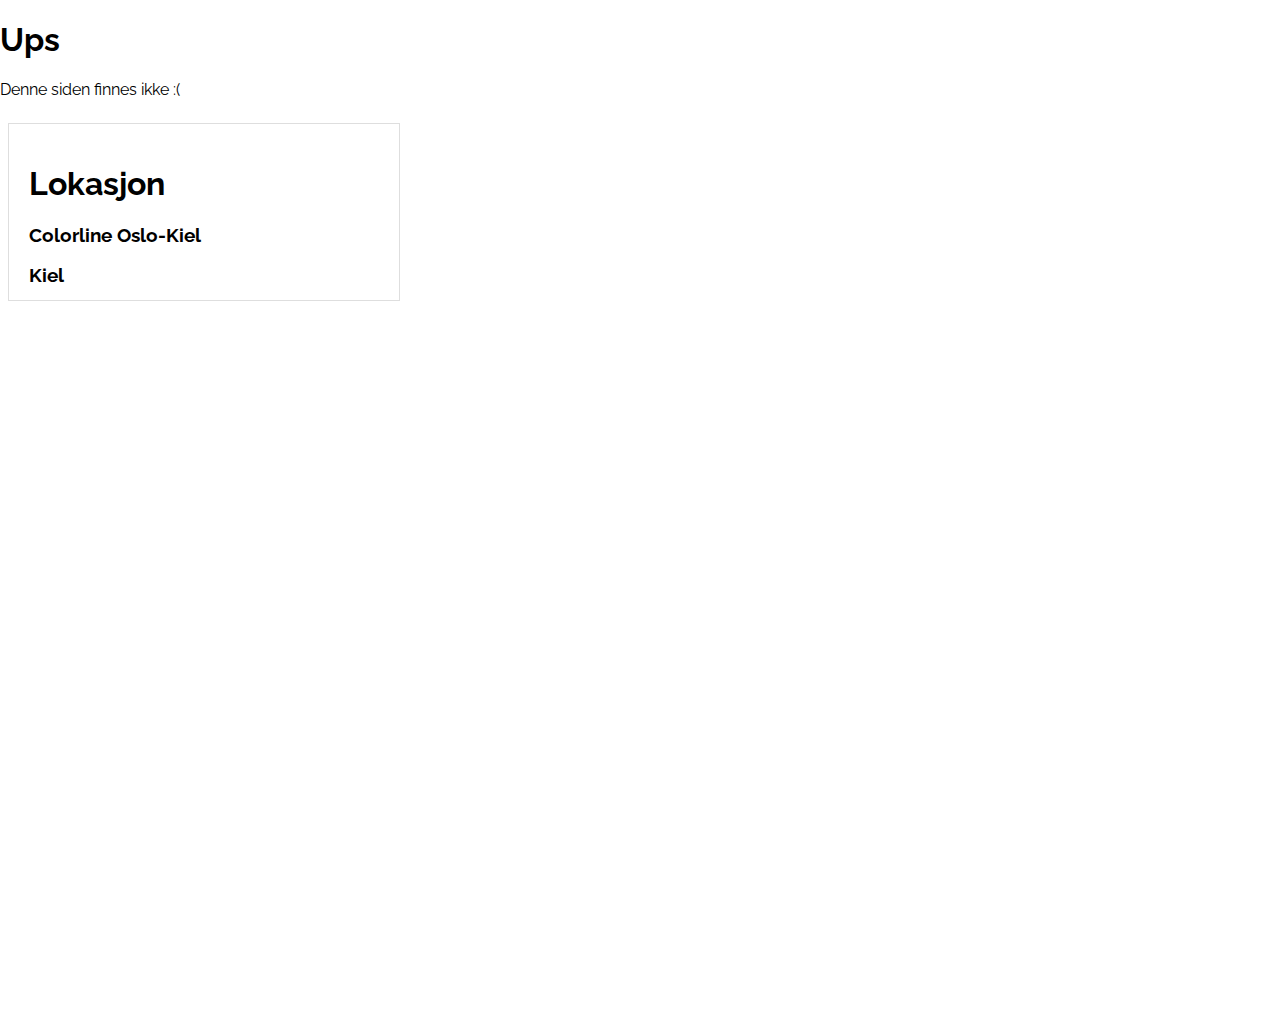
==== 404/index.html @ 6d080086 "Updates" ====
<!DOCTYPE html><html><head><meta charset="utf-8"/><meta http-equiv="x-ua-compatible" content="ie=edge"/><meta name="viewport" content="width=device-width, initial-scale=1, shrink-to-fit=no"/><link rel="preload" href="/new.kiel.knowit.no/component---src-layouts-index-js-746987accc3234ab0dd1.js" as="script"/><link rel="preload" href="/new.kiel.knowit.no/component---src-pages-404-js-e3aa14d06df2346e80e6.js" as="script"/><link rel="preload" href="/new.kiel.knowit.no/path---404-a0e39f21c11f6a62c5ab.js" as="script"/><link rel="preload" href="/new.kiel.knowit.no/app-d958b7dcf70173637224.js" as="script"/><link rel="preload" href="/new.kiel.knowit.no/commons-480ab81d4c9d9b68eedb.js" as="script"/><title data-react-helmet="true">Knowit Objectnet Fagseminar 2018</title><link data-react-helmet="true" href="https://fonts.googleapis.com/css?family=Raleway" rel="stylesheet"/><meta data-react-helmet="true" name="description" content="Knowit Objectnet arrangerer to fagseminarer årlig. Det er de ansatte selv som lager programmet. Våren 2018 vil den bli avholdt 27. april - 29. april 2018 i Kiel, Tyskland."/><meta data-react-helmet="true" name="keywords" content="Fagseminar, Kiel, Fag"/><style id="gatsby-inlined-css">.c-content{padding:2rem 0;min-height:100vh;width:100vw;display:-ms-flexbox;display:flex;-ms-flex-flow:column;flex-flow:column}.c-content>h1{margin:0 auto}.c-content>.c-button-group{margin:2rem auto}.c-content--info{min-height:50vh;text-align:center;background-color:#fff}.c-content--info>p{max-width:30%;margin:1rem auto}.c-content--intro{-ms-flex-pack:justify;justify-content:space-between;position:relative;background-color:#c1d1e0;z-index:33}.c-content--intro:first-child{padding-top:1rem}.c-content--intro img{width:200px;height:200px;margin:0 auto}.c-content--intro>a{margin:0 auto}.c-content--intro>a svg{height:48px;width:48px}.c-content--intro h1,.c-content--intro p{margin-top:1rem;text-align:center;font-weight:900}.c-content--intro .c-button{margin-top:2rem;display:inline-block;margin-right:1rem}.c-content--intro:after{content:" ";background:url(/new.kiel.knowit.no/static/colorline.406141f7.jpg) no-repeat;background-size:100vw 100vh;width:100vw;height:100vh;left:0;bottom:0;right:0;position:absolute;opacity:.1;z-index:-1}.c-content--schedule,.c-content--speakers{background-color:#f8f8f8}.c-content--schedule .c-content__container,.c-content--speakers .c-content__container{padding:0 20%}@media (max-width:800px){.c-content--info>p{max-width:80%}.c-content--schedule .c-content__container,.c-content--speakers .c-content__container{padding:0}}.c-button-group>.c-button{margin-right:.4rem}.c-button{padding:.8rem 3rem;text-decoration:none;color:#000;border-radius:4px;background-color:#fff;border:1px solid #fff;box-shadow:0 6px 6px -6px #000}.c-button--active,.c-button:focus,.c-button:hover{background-color:#b7b7dd;border:1px solid #b7b7dd;color:#fff}.un-button{transition:background-color none;padding:0;border-radius:0;font-size:1em;color:inherit;background-color:transparent;border:none;display:block}.un-button,.un-button:focus{outline:none}@media (max-width:800px){.c-button-group--schedule-days>.c-button{padding:1rem}.c-button-group>.c-button{margin:0 2px}}@media (max-width:600px){.c-button-group--schedule-days>.c-button{padding:1rem .3rem}}.c-slot,.c-slot__entries{margin-top:1rem;display:-ms-flexbox;display:flex;-ms-flex-flow:row;flex-flow:row}.c-slot__time{-ms-flex-item-align:center;-ms-grid-row-align:center;align-self:center;width:10%}.c-slot__title{padding:1rem 0;font-weight:700;width:90%}.c-slot--gray-background .c-slot__title{text-align:center;background-color:#dedede;color:#000}.c-slot--white-background .c-slot__title{border:1px solid #dedede;background-color:#fff;color:#000}.c-slot--white-background .c-slot__title>span{padding:2rem;display:inline-block}@media (max-width:800px){.c-slot,.c-slot__entries{-ms-flex-flow:column;flex-flow:column}.c-slot__time{-ms-flex-item-align:center;-ms-grid-row-align:center;align-self:center;width:100%;text-align:center;margin-bottom:1rem}.c-slot__title{padding:1rem 0;font-weight:700;width:100%}.c-slot--white-background .c-slot__title{border-left:none;border-right:none}}.c-talks{display:-ms-flexbox;display:flex;-ms-flex-flow:row;flex-flow:row;-ms-flex-wrap:wrap;flex-wrap:wrap;-ms-flex-pack:justify;justify-content:space-between;width:90%}.c-talks__type{color:#49b0a4;font-size:.9rem}.c-talks__room{font-size:1.2rem;float:right;color:#376fa3}.c-talks__talk{margin-top:3rem;display:-ms-flexbox;display:flex}.c-talks__talk-info{display:inline-block;margin-left:2rem}.c-talks__talk-description{margin-top:.2rem;display:inline-block}.c-talks__talk-description button{margin:1rem auto;color:#000}.c-talks__talk-description button:focus,.c-talks__talk-description button:hover{color:#49b0a4}.c-talks__talk-speakers{display:inline-block;text-align:center;width:15%}.c-talks__talk-speakers img{width:60px;height:60px;border-radius:50%}.c-talks__talk-speakers svg{width:60px;height:60px}.c-talks__speaker-image{display:inline-block}.c-talks__speaker-name{font-size:.8rem;display:block;font-weight:700}.c-talks__container{-ms-flex:1 30%;flex:1 30%;margin-top:.2rem;padding:1rem;background-color:#fff;border:1px solid #dedede}@media (max-width:800px){.c-talks{width:100%}.c-talks__container{-ms-flex:1 100%;flex:1 100%;padding-right:0;border-left:none;border-right:none}}.c-speakers__container{display:-ms-flexbox;display:flex;-ms-flex-flow:row;flex-flow:row;-ms-flex-wrap:wrap;flex-wrap:wrap;margin-top:2rem;text-align:center}.c-speakers__container img{border-radius:50%}.c-speakers__container img,.c-speakers__container svg{width:160px;height:160px}.c-speakers__speaker{text-align:center;-ms-flex:1 30%;flex:1 30%;margin:0 1rem}.c-speakers__talk-title{text-align:center}.c-speakers+.c-speakers{border-top:1px dotted #49b0a4}body{margin:0;font-family:Raleway,sans-serif}.c-paragraph{color:#000}.c-paragraph--white{color:#fff}svg{width:30px;height:30px}.google-maps-wrapper{height:100vh;width:100vw;position:relative}.google-maps-blocker{position:absolute;left:0;right:0;top:0;bottom:0}.google-maps-content{width:350px;height:136px;padding:20px;top:.5rem;left:.5rem;position:absolute;text-align:left;background:#fff;border:1px solid #dedede}.google-maps{height:100vh;width:100vw;border:none}@media (max-width:800px){.google-maps-content{width:60%}}</style></head><body><div id="___gatsby"><div data-reactroot="" data-reactid="1" data-react-checksum="-284234607"><!-- react-empty: 2 --><div data-reactid="3"><h1 data-reactid="4">Ups</h1><p data-reactid="5">Denne siden finnes ikke :(</p></div><div class="google-maps-wrapper" data-reactid="6"><div class="google-maps-blocker" data-reactid="7"></div><div class="google-maps-content" data-reactid="8"><h1 data-reactid="9">Lokasjon</h1><h3 data-reactid="10">Colorline Oslo-Kiel</h3><h3 data-reactid="11">Kiel</h3></div><iframe class="google-maps" src="https://www.google.com/maps/embed?pb=!1m18!1m12!1m3!1d2653949.1411731015!2d7.525055213717181!3d57.0627760374479!2m3!1f0!2f0!3f0!3m2!1i1024!2i768!4f13.1!3m3!1m2!1s0x47b2560d8fee97ad%3A0x4248963c6580320!2sKiel%2C+Tyskland!5e0!3m2!1sno!2sno!4v1519114376274" data-reactid="12"></iframe></div></div></div><script id="webpack-manifest">/*<![CDATA[*/window.webpackManifest={"231608221292675":"app-d958b7dcf70173637224.js","162898551421021":"component---src-pages-404-js-e3aa14d06df2346e80e6.js","35783957827783":"component---src-pages-index-js-946c25caa087ae698ce9.js","53569954864128":"component---src-pages-schedule-js-07b24ff290d66a63bba2.js","15943543102600":"component---src-pages-speakers-js-77756da2c7bf5420e6e2.js","60335399758886":"path----557518bd178906f8d58a.js","254022195166212":"path---404-a0e39f21c11f6a62c5ab.js","142629428675168":"path---index-a0e39f21c11f6a62c5ab.js","235319718215566":"path---schedule-a0e39f21c11f6a62c5ab.js","230604029608897":"path---speakers-a0e39f21c11f6a62c5ab.js","178698757827068":"path---404-html-a0e39f21c11f6a62c5ab.js","114276838955818":"component---src-layouts-index-js-746987accc3234ab0dd1.js"}/*]]>*/</script><script>/*<![CDATA[*/!function(e,t,r){function n(){for(;d[0]&&"loaded"==d[0][f];)c=d.shift(),c[o]=!i.parentNode.insertBefore(c,i)}for(var s,a,c,d=[],i=e.scripts[0],o="onreadystatechange",f="readyState";s=r.shift();)a=e.createElement(t),"async"in i?(a.async=!1,e.head.appendChild(a)):i[f]?(d.push(a),a[o]=n):e.write("<"+t+' src="'+s+'" defer></'+t+">"),a.src=s}(document,"script",["/new.kiel.knowit.no/commons-480ab81d4c9d9b68eedb.js","/new.kiel.knowit.no/app-d958b7dcf70173637224.js","/new.kiel.knowit.no/path---404-a0e39f21c11f6a62c5ab.js","/new.kiel.knowit.no/component---src-pages-404-js-e3aa14d06df2346e80e6.js","/new.kiel.knowit.no/component---src-layouts-index-js-746987accc3234ab0dd1.js"])/*]]>*/</script></body></html>
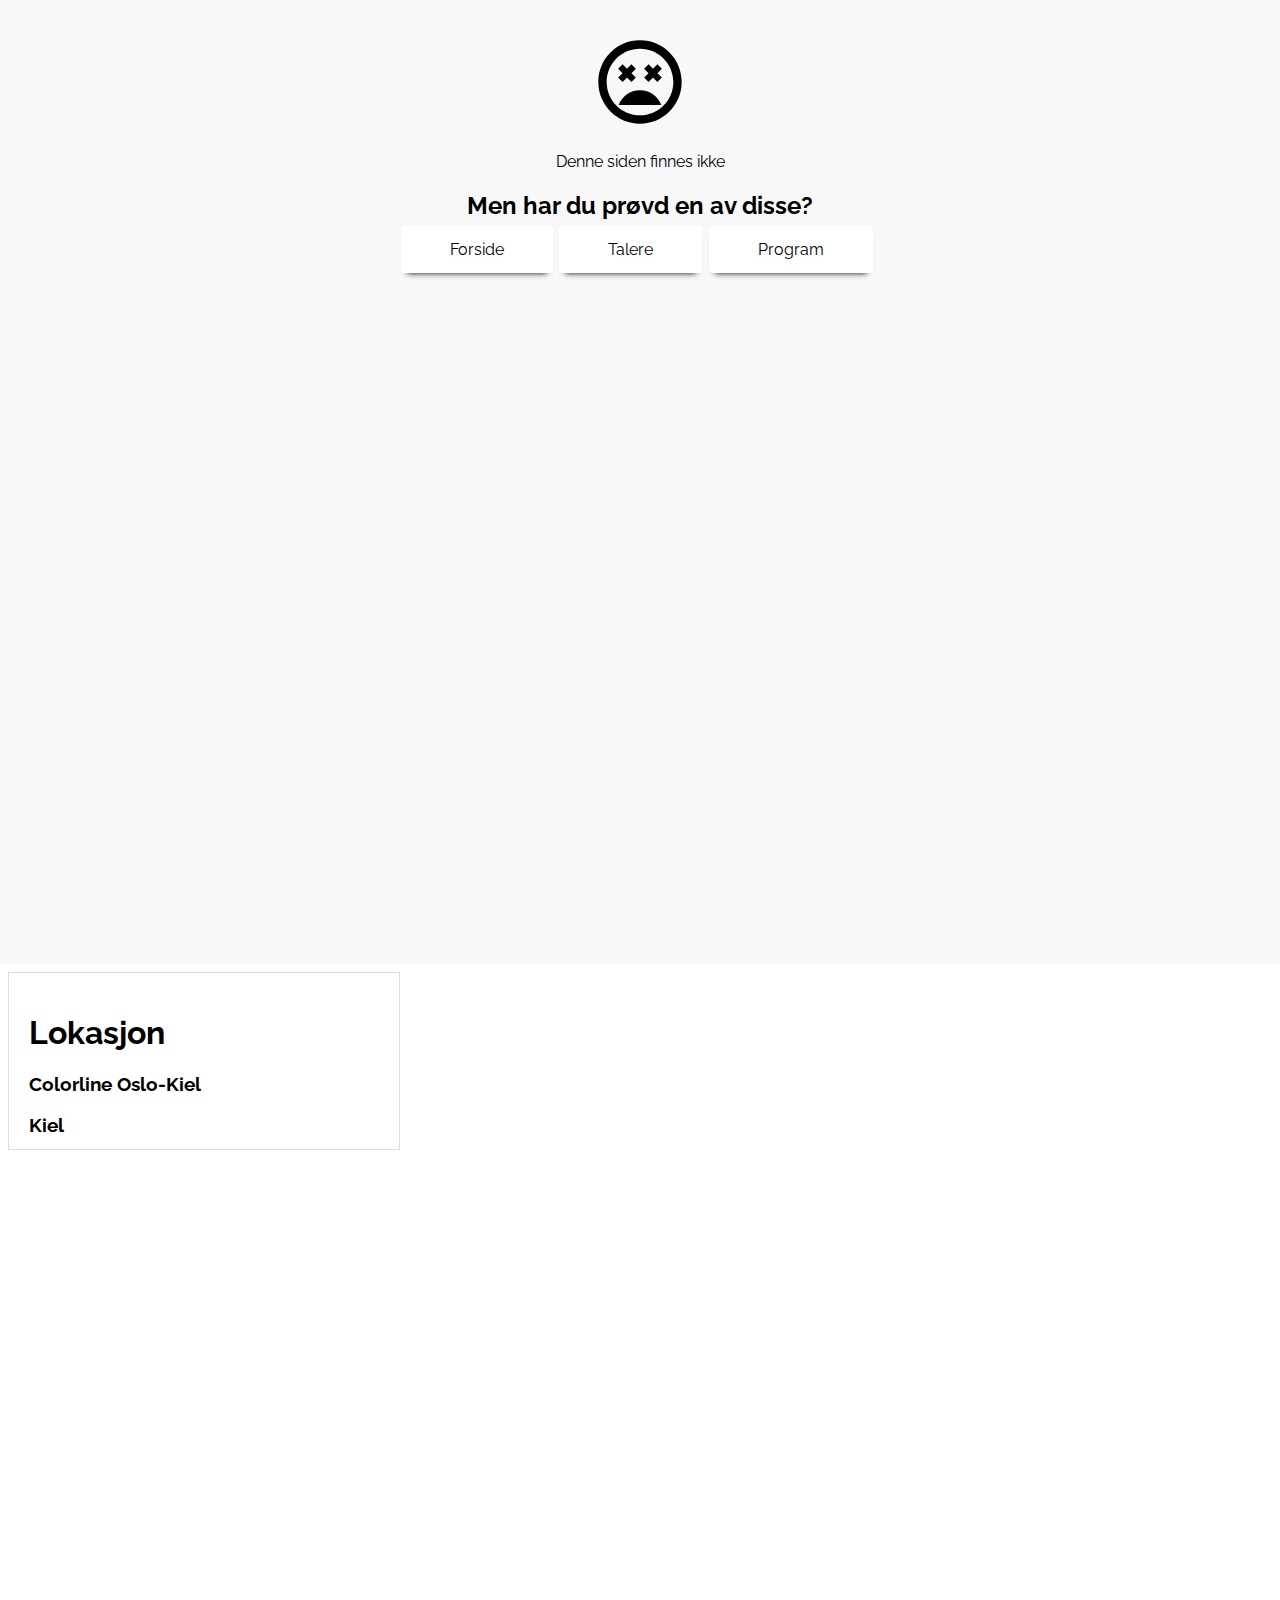
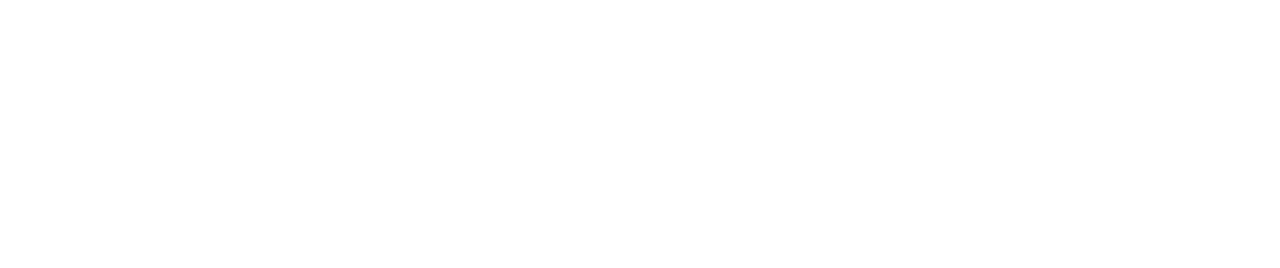
==== commit 20c8b11b: "Updates" ====
--- a/404/index.html
+++ b/404/index.html
@@ -1 +1 @@
-<!DOCTYPE html><html><head><meta charset="utf-8"/><meta http-equiv="x-ua-compatible" content="ie=edge"/><meta name="viewport" content="width=device-width, initial-scale=1, shrink-to-fit=no"/><link rel="preload" href="/new.kiel.knowit.no/component---src-layouts-index-js-746987accc3234ab0dd1.js" as="script"/><link rel="preload" href="/new.kiel.knowit.no/component---src-pages-404-js-e3aa14d06df2346e80e6.js" as="script"/><link rel="preload" href="/new.kiel.knowit.no/path---404-a0e39f21c11f6a62c5ab.js" as="script"/><link rel="preload" href="/new.kiel.knowit.no/app-d958b7dcf70173637224.js" as="script"/><link rel="preload" href="/new.kiel.knowit.no/commons-480ab81d4c9d9b68eedb.js" as="script"/><title data-react-helmet="true">Knowit Objectnet Fagseminar 2018</title><link data-react-helmet="true" href="https://fonts.googleapis.com/css?family=Raleway" rel="stylesheet"/><meta data-react-helmet="true" name="description" content="Knowit Objectnet arrangerer to fagseminarer årlig. Det er de ansatte selv som lager programmet. Våren 2018 vil den bli avholdt 27. april - 29. april 2018 i Kiel, Tyskland."/><meta data-react-helmet="true" name="keywords" content="Fagseminar, Kiel, Fag"/><style id="gatsby-inlined-css">.c-content{padding:2rem 0;min-height:100vh;width:100vw;display:-ms-flexbox;display:flex;-ms-flex-flow:column;flex-flow:column}.c-content>h1{margin:0 auto}.c-content>.c-button-group{margin:2rem auto}.c-content--info{min-height:50vh;text-align:center;background-color:#fff}.c-content--info>p{max-width:30%;margin:1rem auto}.c-content--intro{-ms-flex-pack:justify;justify-content:space-between;position:relative;background-color:#c1d1e0;z-index:33}.c-content--intro:first-child{padding-top:1rem}.c-content--intro img{width:200px;height:200px;margin:0 auto}.c-content--intro>a{margin:0 auto}.c-content--intro>a svg{height:48px;width:48px}.c-content--intro h1,.c-content--intro p{margin-top:1rem;text-align:center;font-weight:900}.c-content--intro .c-button{margin-top:2rem;display:inline-block;margin-right:1rem}.c-content--intro:after{content:" ";background:url(/new.kiel.knowit.no/static/colorline.406141f7.jpg) no-repeat;background-size:100vw 100vh;width:100vw;height:100vh;left:0;bottom:0;right:0;position:absolute;opacity:.1;z-index:-1}.c-content--schedule,.c-content--speakers{background-color:#f8f8f8}.c-content--schedule .c-content__container,.c-content--speakers .c-content__container{padding:0 20%}@media (max-width:800px){.c-content--info>p{max-width:80%}.c-content--schedule .c-content__container,.c-content--speakers .c-content__container{padding:0}}.c-button-group>.c-button{margin-right:.4rem}.c-button{padding:.8rem 3rem;text-decoration:none;color:#000;border-radius:4px;background-color:#fff;border:1px solid #fff;box-shadow:0 6px 6px -6px #000}.c-button--active,.c-button:focus,.c-button:hover{background-color:#b7b7dd;border:1px solid #b7b7dd;color:#fff}.un-button{transition:background-color none;padding:0;border-radius:0;font-size:1em;color:inherit;background-color:transparent;border:none;display:block}.un-button,.un-button:focus{outline:none}@media (max-width:800px){.c-button-group--schedule-days>.c-button{padding:1rem}.c-button-group>.c-button{margin:0 2px}}@media (max-width:600px){.c-button-group--schedule-days>.c-button{padding:1rem .3rem}}.c-slot,.c-slot__entries{margin-top:1rem;display:-ms-flexbox;display:flex;-ms-flex-flow:row;flex-flow:row}.c-slot__time{-ms-flex-item-align:center;-ms-grid-row-align:center;align-self:center;width:10%}.c-slot__title{padding:1rem 0;font-weight:700;width:90%}.c-slot--gray-background .c-slot__title{text-align:center;background-color:#dedede;color:#000}.c-slot--white-background .c-slot__title{border:1px solid #dedede;background-color:#fff;color:#000}.c-slot--white-background .c-slot__title>span{padding:2rem;display:inline-block}@media (max-width:800px){.c-slot,.c-slot__entries{-ms-flex-flow:column;flex-flow:column}.c-slot__time{-ms-flex-item-align:center;-ms-grid-row-align:center;align-self:center;width:100%;text-align:center;margin-bottom:1rem}.c-slot__title{padding:1rem 0;font-weight:700;width:100%}.c-slot--white-background .c-slot__title{border-left:none;border-right:none}}.c-talks{display:-ms-flexbox;display:flex;-ms-flex-flow:row;flex-flow:row;-ms-flex-wrap:wrap;flex-wrap:wrap;-ms-flex-pack:justify;justify-content:space-between;width:90%}.c-talks__type{color:#49b0a4;font-size:.9rem}.c-talks__room{font-size:1.2rem;float:right;color:#376fa3}.c-talks__talk{margin-top:3rem;display:-ms-flexbox;display:flex}.c-talks__talk-info{display:inline-block;margin-left:2rem}.c-talks__talk-description{margin-top:.2rem;display:inline-block}.c-talks__talk-description button{margin:1rem auto;color:#000}.c-talks__talk-description button:focus,.c-talks__talk-description button:hover{color:#49b0a4}.c-talks__talk-speakers{display:inline-block;text-align:center;width:15%}.c-talks__talk-speakers img{width:60px;height:60px;border-radius:50%}.c-talks__talk-speakers svg{width:60px;height:60px}.c-talks__speaker-image{display:inline-block}.c-talks__speaker-name{font-size:.8rem;display:block;font-weight:700}.c-talks__container{-ms-flex:1 30%;flex:1 30%;margin-top:.2rem;padding:1rem;background-color:#fff;border:1px solid #dedede}@media (max-width:800px){.c-talks{width:100%}.c-talks__container{-ms-flex:1 100%;flex:1 100%;padding-right:0;border-left:none;border-right:none}}.c-speakers__container{display:-ms-flexbox;display:flex;-ms-flex-flow:row;flex-flow:row;-ms-flex-wrap:wrap;flex-wrap:wrap;margin-top:2rem;text-align:center}.c-speakers__container img{border-radius:50%}.c-speakers__container img,.c-speakers__container svg{width:160px;height:160px}.c-speakers__speaker{text-align:center;-ms-flex:1 30%;flex:1 30%;margin:0 1rem}.c-speakers__talk-title{text-align:center}.c-speakers+.c-speakers{border-top:1px dotted #49b0a4}body{margin:0;font-family:Raleway,sans-serif}.c-paragraph{color:#000}.c-paragraph--white{color:#fff}svg{width:30px;height:30px}.google-maps-wrapper{height:100vh;width:100vw;position:relative}.google-maps-blocker{position:absolute;left:0;right:0;top:0;bottom:0}.google-maps-content{width:350px;height:136px;padding:20px;top:.5rem;left:.5rem;position:absolute;text-align:left;background:#fff;border:1px solid #dedede}.google-maps{height:100vh;width:100vw;border:none}@media (max-width:800px){.google-maps-content{width:60%}}</style></head><body><div id="___gatsby"><div data-reactroot="" data-reactid="1" data-react-checksum="-284234607"><!-- react-empty: 2 --><div data-reactid="3"><h1 data-reactid="4">Ups</h1><p data-reactid="5">Denne siden finnes ikke :(</p></div><div class="google-maps-wrapper" data-reactid="6"><div class="google-maps-blocker" data-reactid="7"></div><div class="google-maps-content" data-reactid="8"><h1 data-reactid="9">Lokasjon</h1><h3 data-reactid="10">Colorline Oslo-Kiel</h3><h3 data-reactid="11">Kiel</h3></div><iframe class="google-maps" src="https://www.google.com/maps/embed?pb=!1m18!1m12!1m3!1d2653949.1411731015!2d7.525055213717181!3d57.0627760374479!2m3!1f0!2f0!3f0!3m2!1i1024!2i768!4f13.1!3m3!1m2!1s0x47b2560d8fee97ad%3A0x4248963c6580320!2sKiel%2C+Tyskland!5e0!3m2!1sno!2sno!4v1519114376274" data-reactid="12"></iframe></div></div></div><script id="webpack-manifest">/*<![CDATA[*/window.webpackManifest={"231608221292675":"app-d958b7dcf70173637224.js","162898551421021":"component---src-pages-404-js-e3aa14d06df2346e80e6.js","35783957827783":"component---src-pages-index-js-946c25caa087ae698ce9.js","53569954864128":"component---src-pages-schedule-js-07b24ff290d66a63bba2.js","15943543102600":"component---src-pages-speakers-js-77756da2c7bf5420e6e2.js","60335399758886":"path----557518bd178906f8d58a.js","254022195166212":"path---404-a0e39f21c11f6a62c5ab.js","142629428675168":"path---index-a0e39f21c11f6a62c5ab.js","235319718215566":"path---schedule-a0e39f21c11f6a62c5ab.js","230604029608897":"path---speakers-a0e39f21c11f6a62c5ab.js","178698757827068":"path---404-html-a0e39f21c11f6a62c5ab.js","114276838955818":"component---src-layouts-index-js-746987accc3234ab0dd1.js"}/*]]>*/</script><script>/*<![CDATA[*/!function(e,t,r){function n(){for(;d[0]&&"loaded"==d[0][f];)c=d.shift(),c[o]=!i.parentNode.insertBefore(c,i)}for(var s,a,c,d=[],i=e.scripts[0],o="onreadystatechange",f="readyState";s=r.shift();)a=e.createElement(t),"async"in i?(a.async=!1,e.head.appendChild(a)):i[f]?(d.push(a),a[o]=n):e.write("<"+t+' src="'+s+'" defer></'+t+">"),a.src=s}(document,"script",["/new.kiel.knowit.no/commons-480ab81d4c9d9b68eedb.js","/new.kiel.knowit.no/app-d958b7dcf70173637224.js","/new.kiel.knowit.no/path---404-a0e39f21c11f6a62c5ab.js","/new.kiel.knowit.no/component---src-pages-404-js-e3aa14d06df2346e80e6.js","/new.kiel.knowit.no/component---src-layouts-index-js-746987accc3234ab0dd1.js"])/*]]>*/</script></body></html>+<!DOCTYPE html><html><head><meta charset="utf-8"/><meta http-equiv="x-ua-compatible" content="ie=edge"/><meta name="viewport" content="width=device-width, initial-scale=1, shrink-to-fit=no"/><link rel="preload" href="/component---src-layouts-index-js-419dc2bdc48b9dfdff42.js" as="script"/><link rel="preload" href="/component---src-pages-404-js-ebb27d8212561ebb92e8.js" as="script"/><link rel="preload" href="/path---404-a0e39f21c11f6a62c5ab.js" as="script"/><link rel="preload" href="/app-33e51007073fca825bd1.js" as="script"/><link rel="preload" href="/commons-9b34c07374b4a0f9eee8.js" as="script"/><link rel="manifest" href="static/manifest.json"/><meta name="theme-color" content="#a2466c"/><title data-react-helmet="true">Knowit Objectnet Fagseminar 2018</title><link data-react-helmet="true" href="https://fonts.googleapis.com/css?family=Raleway" rel="stylesheet"/><link data-react-helmet="true" rel="shortcut icon" type="image/png" href="./static/logo_kielferga_dark.png"/><meta data-react-helmet="true" name="description" content="Knowit Objectnet arrangerer to fagseminarer årlig. Det er de ansatte selv som lager programmet. Våren 2018 vil den bli avholdt 27. april - 29. april 2018 i Kiel, Tyskland."/><meta data-react-helmet="true" name="keywords" content="Fagseminar, Kiel, Fag"/><style id="gatsby-inlined-css">.c-content{padding:2rem 0;min-height:100vh;width:100vw;display:-ms-flexbox;display:flex;-ms-flex-flow:column;flex-flow:column}.c-content>h1{margin:0 auto}.c-content>.c-button-group{margin:2rem auto}.c-content--info{min-height:50vh;text-align:center;background-color:#fff}.c-content--info>p{max-width:30%;margin:1rem auto}.c-content--intro{min-height:50vh;-ms-flex-pack:justify;justify-content:space-between;position:relative;background-color:#c1d1e0;z-index:33}.c-content--intro:first-child{padding-top:1rem}.c-content--intro img{width:200px;height:200px;margin:0 auto}.c-content--intro>a{margin:0 auto}.c-content--intro>a svg{height:48px;width:48px}.c-content--intro h1,.c-content--intro p{margin-top:1rem;text-align:center;font-weight:900}.c-content--intro .c-button{margin-top:2rem;display:inline-block;margin-right:1rem}.c-content--not-found{text-align:center}.c-content--not-found svg{width:100px;height:100px}.c-content--not-found,.c-content--schedule,.c-content--speakers{background-color:#f8f8f8}.c-content--not-found .c-content__container,.c-content--schedule .c-content__container,.c-content--speakers .c-content__container{padding:0 5%}@media(min-width:1800px){.c-content--not-found,.c-content--schedule,.c-content--speakers{background-color:#f8f8f8}.c-content--not-found .c-content__container,.c-content--schedule .c-content__container,.c-content--speakers .c-content__container{padding:0 20%}}@media (max-width:800px){.c-content--intro{min-height:80vh}.c-content--info>p{max-width:80%}.c-content--not-found .c-content__container,.c-content--schedule .c-content__container,.c-content--speakers .c-content__container{padding:0}}.c-button-group>.c-button{margin-right:.4rem}.c-button-group--schedule-days>.c-button{font-size:1.2rem}.c-button{padding:.8rem 3rem;text-decoration:none;color:#000;border-radius:4px;background-color:#fff;border:1px solid #fff;box-shadow:0 6px 6px -6px #000}.c-button--active,.c-button:focus,.c-button:hover{background-color:#b7b7dd;border:1px solid #b7b7dd;color:#fff}.un-button{transition:background-color none;padding:0;border-radius:0;font-size:1em;color:inherit;background-color:transparent;border:none;display:block}.un-button,.un-button:focus{outline:none}@media (max-width:800px){.c-button-group--schedule-days>.c-button{padding:1rem;font-size:.8rem}.c-button-group>.c-button{margin:0 2px}}@media (max-width:600px){.c-button-group--schedule-days>.c-button{padding:1rem .3rem;font-size:.8rem;margin:0}}.c-slot,.c-slot__entries{margin-top:1rem;display:-ms-flexbox;display:flex;-ms-flex-flow:row;flex-flow:row}.c-slot__time{-ms-flex-item-align:center;-ms-grid-row-align:center;align-self:center;width:10%}.c-slot__title{padding:1rem 0;font-weight:700;width:90%}.c-slot--gray-background .c-slot__title{text-align:center;background-color:#dedede;color:#000}.c-slot--white-background .c-slot__title{border:1px solid #dedede;background-color:#fff;color:#000}.c-slot--white-background .c-slot__title>span{padding:2rem;display:inline-block}@media (max-width:800px){.c-slot,.c-slot__entries{-ms-flex-flow:column;flex-flow:column}.c-slot__time{-ms-flex-item-align:center;-ms-grid-row-align:center;align-self:center;width:100%;text-align:center;margin-bottom:1rem}.c-slot__title{padding:1rem 0;font-weight:700;width:100%}.c-slot--white-background .c-slot__title{border-left:none;border-right:none}}.c-talks{display:-ms-flexbox;display:flex;-ms-flex-flow:row;flex-flow:row;-ms-flex-wrap:wrap;flex-wrap:wrap;-ms-flex-pack:justify;justify-content:space-between;width:90%}.c-talks__type{color:#49b0a4;font-size:.9rem}.c-talks__room{font-size:1.2rem;float:right;color:#376fa3}.c-talks__talk{margin-top:3rem;display:-ms-flexbox;display:flex}.c-talks__talk-info{display:inline-block;margin-left:2rem;width:85%}.c-talks__talk-description{margin-top:.2rem;display:block}.c-talks__talk-description button{margin:1rem auto;color:#000}.c-talks__talk-description button:focus,.c-talks__talk-description button:hover{color:#49b0a4}.c-talks__talk-speakers{display:inline-block;text-align:center;width:15%}.c-talks__talk-speakers img{width:60px;height:60px;border-radius:50%}.c-talks__talk-speakers svg{width:60px;height:60px}.c-talks__speaker-image{display:inline-block}.c-talks__speaker-name{font-size:.8rem;display:block;font-weight:700;color:#000}.c-talks__speaker-name:focus,.c-talks__speaker-name:hover{color:#000}.c-talks__container{-ms-flex:1 28%;flex:1 28%;margin-top:.2rem;margin-left:.2rem;padding:1rem;background-color:#fff;border:1px solid #dedede}@media (max-width:800px){.c-talks{width:100%}.c-talks__container{-ms-flex:1 100%;flex:1 100%;border-left:none;border-right:none}}.c-speakers__container{display:-ms-flexbox;display:flex;-ms-flex-flow:row;flex-flow:row;-ms-flex-wrap:wrap;flex-wrap:wrap;margin-top:2rem;text-align:center}.c-speakers__container img{border-radius:50%}.c-speakers__container img,.c-speakers__container svg{width:160px;height:160px}.c-speakers__speaker{text-align:center;-ms-flex:1 30%;flex:1 30%;margin:0 1rem}.c-speakers__talk-title{text-align:center}.c-speakers+.c-speakers{border-top:1px dotted #49b0a4}body{margin:0;font-family:Raleway,sans-serif}.c-paragraph{color:#000}.c-paragraph--white{color:#fff}svg{width:30px;height:30px}.google-maps-wrapper{height:100vh;width:100vw;position:relative}.google-maps-blocker{position:absolute;left:0;right:0;top:0;bottom:0}.google-maps-content{width:350px;height:136px;padding:20px;top:.5rem;left:.5rem;position:absolute;text-align:left;background:#fff;border:1px solid #dedede}.google-maps{height:100vh;width:100vw;border:none}.c-schedule-transition-enter{opacity:.01}.c-schedule-transition-enter.c-schedule-transition-enter-active{opacity:1;transition:opacity .5s ease-in}.c-schedule-transition-leave{opacity:1}.c-schedule-transition-leave.c-schedule-transition-leave-active{opacity:.01;transition:opacity .3s ease-in}@media (max-width:800px){.google-maps-content{width:60%}}</style></head><body><div id="___gatsby"><div data-reactroot="" data-reactid="1" data-react-checksum="129109433"><!-- react-empty: 2 --><div class="c-content c-content--not-found" data-reactid="3"><div class="c-content__container" data-reactid="4"><svg height="48" viewBox="0 0 24 24" width="48" xmlns="http://www.w3.org/2000/svg" data-reactid="5"><path d="M11.99 2C6.47 2 2 6.47 2 12s4.47 10 9.99 10S22 17.53 22 12 17.52 2 11.99 2zM12 20c-4.42 0-8-3.58-8-8s3.58-8 8-8 8 3.58 8 8-3.58 8-8 8zm4.18-12.24l-1.06 1.06-1.06-1.06L13 8.82l1.06 1.06L13 10.94 14.06 12l1.06-1.06L16.18 12l1.06-1.06-1.06-1.06 1.06-1.06zM7.82 12l1.06-1.06L9.94 12 11 10.94 9.94 9.88 11 8.82 9.94 7.76 8.88 8.82 7.82 7.76 6.76 8.82l1.06 1.06-1.06 1.06zM12 14c-2.33 0-4.31 1.46-5.11 3.5h10.22c-.8-2.04-2.78-3.5-5.11-3.5z" data-reactid="6"></path><path d="M0 0h24v24H0z" fill="none" data-reactid="7"></path></svg><p data-reactid="8">Denne siden finnes ikke</p><h2 data-reactid="9">Men har du prøvd en av disse?</h2><div class="c-button-group" data-reactid="10"><a class="c-button c-button--white" href="/" data-reactid="11">Forside</a><a class="c-button c-button--white" href="/speakers/" data-reactid="12">Talere</a><a class="c-button c-button--white" href="/schedule/" data-reactid="13">Program</a></div></div></div><div class="google-maps-wrapper" data-reactid="14"><div class="google-maps-blocker" data-reactid="15"></div><div class="google-maps-content" data-reactid="16"><h1 data-reactid="17">Lokasjon</h1><h3 data-reactid="18">Colorline Oslo-Kiel</h3><h3 data-reactid="19">Kiel</h3></div><iframe class="google-maps" src="https://www.google.com/maps/embed?pb=!1m18!1m12!1m3!1d2653949.1411731015!2d7.525055213717181!3d57.0627760374479!2m3!1f0!2f0!3f0!3m2!1i1024!2i768!4f13.1!3m3!1m2!1s0x47b2560d8fee97ad%3A0x4248963c6580320!2sKiel%2C+Tyskland!5e0!3m2!1sno!2sno!4v1519114376274" data-reactid="20"></iframe></div></div></div><script id="webpack-manifest">/*<![CDATA[*/window.webpackManifest={"231608221292675":"app-33e51007073fca825bd1.js","99219681209289":"component---node-modules-gatsby-plugin-offline-app-shell-js-5c4c5a0f7af9dc69d6d7.js","162898551421021":"component---src-pages-404-js-ebb27d8212561ebb92e8.js","35783957827783":"component---src-pages-index-js-82407758f6c9f48137c4.js","53569954864128":"component---src-pages-schedule-js-5160e1fdea24fb64055c.js","15943543102600":"component---src-pages-speakers-js-1f8a6ce0c8ace5811354.js","60335399758886":"path----557518bd178906f8d58a.js","210333531512890":"path---offline-plugin-app-shell-fallback-a0e39f21c11f6a62c5ab.js","254022195166212":"path---404-a0e39f21c11f6a62c5ab.js","142629428675168":"path---index-a0e39f21c11f6a62c5ab.js","235319718215566":"path---schedule-a0e39f21c11f6a62c5ab.js","230604029608897":"path---speakers-a0e39f21c11f6a62c5ab.js","178698757827068":"path---404-html-a0e39f21c11f6a62c5ab.js","114276838955818":"component---src-layouts-index-js-419dc2bdc48b9dfdff42.js"}/*]]>*/</script><script>/*<![CDATA[*/!function(e,t,r){function n(){for(;d[0]&&"loaded"==d[0][f];)c=d.shift(),c[o]=!i.parentNode.insertBefore(c,i)}for(var s,a,c,d=[],i=e.scripts[0],o="onreadystatechange",f="readyState";s=r.shift();)a=e.createElement(t),"async"in i?(a.async=!1,e.head.appendChild(a)):i[f]?(d.push(a),a[o]=n):e.write("<"+t+' src="'+s+'" defer></'+t+">"),a.src=s}(document,"script",["/commons-9b34c07374b4a0f9eee8.js","/app-33e51007073fca825bd1.js","/path---404-a0e39f21c11f6a62c5ab.js","/component---src-pages-404-js-ebb27d8212561ebb92e8.js","/component---src-layouts-index-js-419dc2bdc48b9dfdff42.js"])/*]]>*/</script></body></html>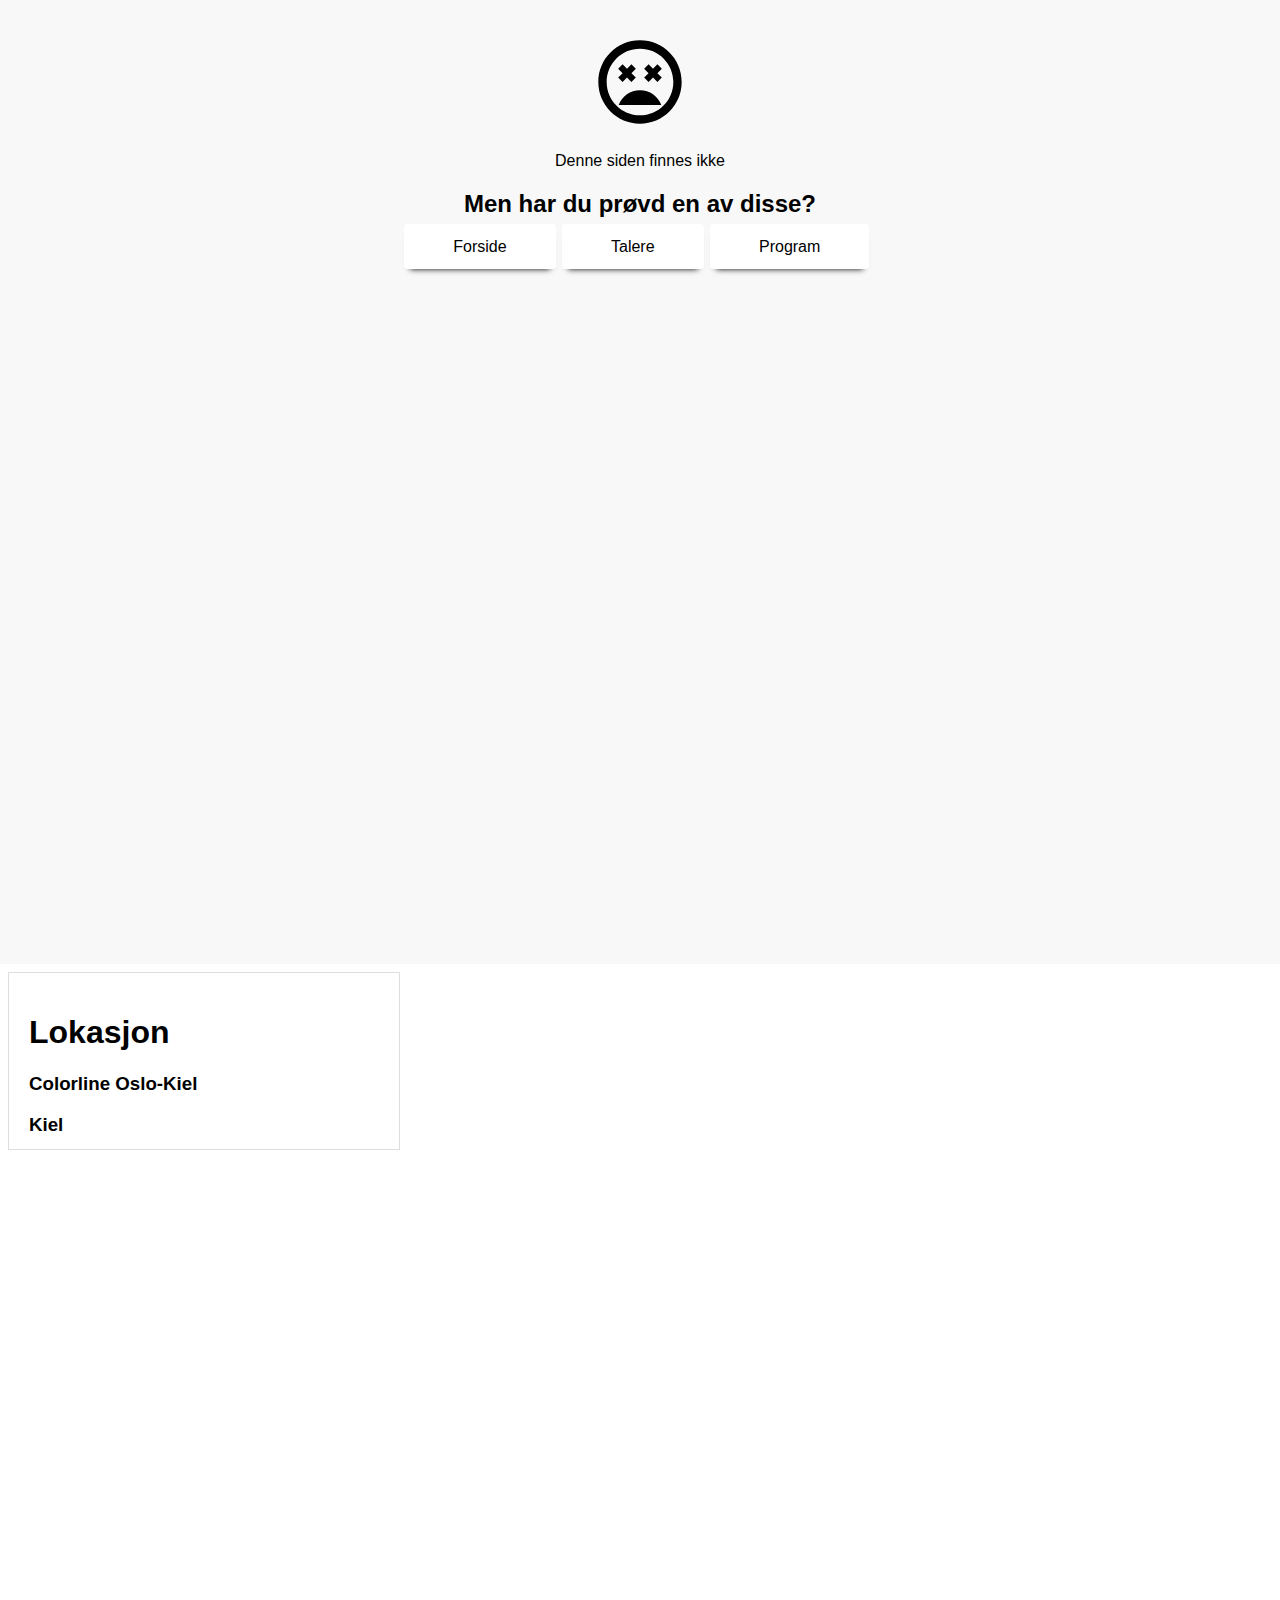
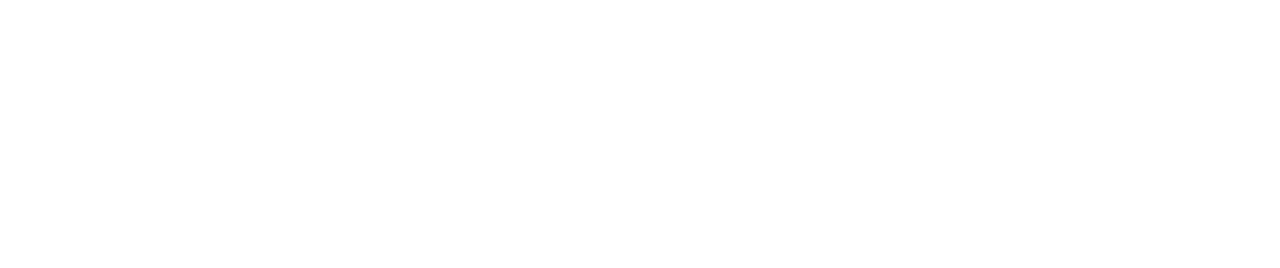
==== commit 396fc57c: "Updates" ====
--- a/404/index.html
+++ b/404/index.html
@@ -1 +1 @@
-<!DOCTYPE html><html><head><meta charset="utf-8"/><meta http-equiv="x-ua-compatible" content="ie=edge"/><meta name="viewport" content="width=device-width, initial-scale=1, shrink-to-fit=no"/><link rel="preload" href="/component---src-layouts-index-js-419dc2bdc48b9dfdff42.js" as="script"/><link rel="preload" href="/component---src-pages-404-js-ebb27d8212561ebb92e8.js" as="script"/><link rel="preload" href="/path---404-a0e39f21c11f6a62c5ab.js" as="script"/><link rel="preload" href="/app-33e51007073fca825bd1.js" as="script"/><link rel="preload" href="/commons-9b34c07374b4a0f9eee8.js" as="script"/><link rel="manifest" href="static/manifest.json"/><meta name="theme-color" content="#a2466c"/><title data-react-helmet="true">Knowit Objectnet Fagseminar 2018</title><link data-react-helmet="true" href="https://fonts.googleapis.com/css?family=Raleway" rel="stylesheet"/><link data-react-helmet="true" rel="shortcut icon" type="image/png" href="./static/logo_kielferga_dark.png"/><meta data-react-helmet="true" name="description" content="Knowit Objectnet arrangerer to fagseminarer årlig. Det er de ansatte selv som lager programmet. Våren 2018 vil den bli avholdt 27. april - 29. april 2018 i Kiel, Tyskland."/><meta data-react-helmet="true" name="keywords" content="Fagseminar, Kiel, Fag"/><style id="gatsby-inlined-css">.c-content{padding:2rem 0;min-height:100vh;width:100vw;display:-ms-flexbox;display:flex;-ms-flex-flow:column;flex-flow:column}.c-content>h1{margin:0 auto}.c-content>.c-button-group{margin:2rem auto}.c-content--info{min-height:50vh;text-align:center;background-color:#fff}.c-content--info>p{max-width:30%;margin:1rem auto}.c-content--intro{min-height:50vh;-ms-flex-pack:justify;justify-content:space-between;position:relative;background-color:#c1d1e0;z-index:33}.c-content--intro:first-child{padding-top:1rem}.c-content--intro img{width:200px;height:200px;margin:0 auto}.c-content--intro>a{margin:0 auto}.c-content--intro>a svg{height:48px;width:48px}.c-content--intro h1,.c-content--intro p{margin-top:1rem;text-align:center;font-weight:900}.c-content--intro .c-button{margin-top:2rem;display:inline-block;margin-right:1rem}.c-content--not-found{text-align:center}.c-content--not-found svg{width:100px;height:100px}.c-content--not-found,.c-content--schedule,.c-content--speakers{background-color:#f8f8f8}.c-content--not-found .c-content__container,.c-content--schedule .c-content__container,.c-content--speakers .c-content__container{padding:0 5%}@media(min-width:1800px){.c-content--not-found,.c-content--schedule,.c-content--speakers{background-color:#f8f8f8}.c-content--not-found .c-content__container,.c-content--schedule .c-content__container,.c-content--speakers .c-content__container{padding:0 20%}}@media (max-width:800px){.c-content--intro{min-height:80vh}.c-content--info>p{max-width:80%}.c-content--not-found .c-content__container,.c-content--schedule .c-content__container,.c-content--speakers .c-content__container{padding:0}}.c-button-group>.c-button{margin-right:.4rem}.c-button-group--schedule-days>.c-button{font-size:1.2rem}.c-button{padding:.8rem 3rem;text-decoration:none;color:#000;border-radius:4px;background-color:#fff;border:1px solid #fff;box-shadow:0 6px 6px -6px #000}.c-button--active,.c-button:focus,.c-button:hover{background-color:#b7b7dd;border:1px solid #b7b7dd;color:#fff}.un-button{transition:background-color none;padding:0;border-radius:0;font-size:1em;color:inherit;background-color:transparent;border:none;display:block}.un-button,.un-button:focus{outline:none}@media (max-width:800px){.c-button-group--schedule-days>.c-button{padding:1rem;font-size:.8rem}.c-button-group>.c-button{margin:0 2px}}@media (max-width:600px){.c-button-group--schedule-days>.c-button{padding:1rem .3rem;font-size:.8rem;margin:0}}.c-slot,.c-slot__entries{margin-top:1rem;display:-ms-flexbox;display:flex;-ms-flex-flow:row;flex-flow:row}.c-slot__time{-ms-flex-item-align:center;-ms-grid-row-align:center;align-self:center;width:10%}.c-slot__title{padding:1rem 0;font-weight:700;width:90%}.c-slot--gray-background .c-slot__title{text-align:center;background-color:#dedede;color:#000}.c-slot--white-background .c-slot__title{border:1px solid #dedede;background-color:#fff;color:#000}.c-slot--white-background .c-slot__title>span{padding:2rem;display:inline-block}@media (max-width:800px){.c-slot,.c-slot__entries{-ms-flex-flow:column;flex-flow:column}.c-slot__time{-ms-flex-item-align:center;-ms-grid-row-align:center;align-self:center;width:100%;text-align:center;margin-bottom:1rem}.c-slot__title{padding:1rem 0;font-weight:700;width:100%}.c-slot--white-background .c-slot__title{border-left:none;border-right:none}}.c-talks{display:-ms-flexbox;display:flex;-ms-flex-flow:row;flex-flow:row;-ms-flex-wrap:wrap;flex-wrap:wrap;-ms-flex-pack:justify;justify-content:space-between;width:90%}.c-talks__type{color:#49b0a4;font-size:.9rem}.c-talks__room{font-size:1.2rem;float:right;color:#376fa3}.c-talks__talk{margin-top:3rem;display:-ms-flexbox;display:flex}.c-talks__talk-info{display:inline-block;margin-left:2rem;width:85%}.c-talks__talk-description{margin-top:.2rem;display:block}.c-talks__talk-description button{margin:1rem auto;color:#000}.c-talks__talk-description button:focus,.c-talks__talk-description button:hover{color:#49b0a4}.c-talks__talk-speakers{display:inline-block;text-align:center;width:15%}.c-talks__talk-speakers img{width:60px;height:60px;border-radius:50%}.c-talks__talk-speakers svg{width:60px;height:60px}.c-talks__speaker-image{display:inline-block}.c-talks__speaker-name{font-size:.8rem;display:block;font-weight:700;color:#000}.c-talks__speaker-name:focus,.c-talks__speaker-name:hover{color:#000}.c-talks__container{-ms-flex:1 28%;flex:1 28%;margin-top:.2rem;margin-left:.2rem;padding:1rem;background-color:#fff;border:1px solid #dedede}@media (max-width:800px){.c-talks{width:100%}.c-talks__container{-ms-flex:1 100%;flex:1 100%;border-left:none;border-right:none}}.c-speakers__container{display:-ms-flexbox;display:flex;-ms-flex-flow:row;flex-flow:row;-ms-flex-wrap:wrap;flex-wrap:wrap;margin-top:2rem;text-align:center}.c-speakers__container img{border-radius:50%}.c-speakers__container img,.c-speakers__container svg{width:160px;height:160px}.c-speakers__speaker{text-align:center;-ms-flex:1 30%;flex:1 30%;margin:0 1rem}.c-speakers__talk-title{text-align:center}.c-speakers+.c-speakers{border-top:1px dotted #49b0a4}body{margin:0;font-family:Raleway,sans-serif}.c-paragraph{color:#000}.c-paragraph--white{color:#fff}svg{width:30px;height:30px}.google-maps-wrapper{height:100vh;width:100vw;position:relative}.google-maps-blocker{position:absolute;left:0;right:0;top:0;bottom:0}.google-maps-content{width:350px;height:136px;padding:20px;top:.5rem;left:.5rem;position:absolute;text-align:left;background:#fff;border:1px solid #dedede}.google-maps{height:100vh;width:100vw;border:none}.c-schedule-transition-enter{opacity:.01}.c-schedule-transition-enter.c-schedule-transition-enter-active{opacity:1;transition:opacity .5s ease-in}.c-schedule-transition-leave{opacity:1}.c-schedule-transition-leave.c-schedule-transition-leave-active{opacity:.01;transition:opacity .3s ease-in}@media (max-width:800px){.google-maps-content{width:60%}}</style></head><body><div id="___gatsby"><div data-reactroot="" data-reactid="1" data-react-checksum="129109433"><!-- react-empty: 2 --><div class="c-content c-content--not-found" data-reactid="3"><div class="c-content__container" data-reactid="4"><svg height="48" viewBox="0 0 24 24" width="48" xmlns="http://www.w3.org/2000/svg" data-reactid="5"><path d="M11.99 2C6.47 2 2 6.47 2 12s4.47 10 9.99 10S22 17.53 22 12 17.52 2 11.99 2zM12 20c-4.42 0-8-3.58-8-8s3.58-8 8-8 8 3.58 8 8-3.58 8-8 8zm4.18-12.24l-1.06 1.06-1.06-1.06L13 8.82l1.06 1.06L13 10.94 14.06 12l1.06-1.06L16.18 12l1.06-1.06-1.06-1.06 1.06-1.06zM7.82 12l1.06-1.06L9.94 12 11 10.94 9.94 9.88 11 8.82 9.94 7.76 8.88 8.82 7.82 7.76 6.76 8.82l1.06 1.06-1.06 1.06zM12 14c-2.33 0-4.31 1.46-5.11 3.5h10.22c-.8-2.04-2.78-3.5-5.11-3.5z" data-reactid="6"></path><path d="M0 0h24v24H0z" fill="none" data-reactid="7"></path></svg><p data-reactid="8">Denne siden finnes ikke</p><h2 data-reactid="9">Men har du prøvd en av disse?</h2><div class="c-button-group" data-reactid="10"><a class="c-button c-button--white" href="/" data-reactid="11">Forside</a><a class="c-button c-button--white" href="/speakers/" data-reactid="12">Talere</a><a class="c-button c-button--white" href="/schedule/" data-reactid="13">Program</a></div></div></div><div class="google-maps-wrapper" data-reactid="14"><div class="google-maps-blocker" data-reactid="15"></div><div class="google-maps-content" data-reactid="16"><h1 data-reactid="17">Lokasjon</h1><h3 data-reactid="18">Colorline Oslo-Kiel</h3><h3 data-reactid="19">Kiel</h3></div><iframe class="google-maps" src="https://www.google.com/maps/embed?pb=!1m18!1m12!1m3!1d2653949.1411731015!2d7.525055213717181!3d57.0627760374479!2m3!1f0!2f0!3f0!3m2!1i1024!2i768!4f13.1!3m3!1m2!1s0x47b2560d8fee97ad%3A0x4248963c6580320!2sKiel%2C+Tyskland!5e0!3m2!1sno!2sno!4v1519114376274" data-reactid="20"></iframe></div></div></div><script id="webpack-manifest">/*<![CDATA[*/window.webpackManifest={"231608221292675":"app-33e51007073fca825bd1.js","99219681209289":"component---node-modules-gatsby-plugin-offline-app-shell-js-5c4c5a0f7af9dc69d6d7.js","162898551421021":"component---src-pages-404-js-ebb27d8212561ebb92e8.js","35783957827783":"component---src-pages-index-js-82407758f6c9f48137c4.js","53569954864128":"component---src-pages-schedule-js-5160e1fdea24fb64055c.js","15943543102600":"component---src-pages-speakers-js-1f8a6ce0c8ace5811354.js","60335399758886":"path----557518bd178906f8d58a.js","210333531512890":"path---offline-plugin-app-shell-fallback-a0e39f21c11f6a62c5ab.js","254022195166212":"path---404-a0e39f21c11f6a62c5ab.js","142629428675168":"path---index-a0e39f21c11f6a62c5ab.js","235319718215566":"path---schedule-a0e39f21c11f6a62c5ab.js","230604029608897":"path---speakers-a0e39f21c11f6a62c5ab.js","178698757827068":"path---404-html-a0e39f21c11f6a62c5ab.js","114276838955818":"component---src-layouts-index-js-419dc2bdc48b9dfdff42.js"}/*]]>*/</script><script>/*<![CDATA[*/!function(e,t,r){function n(){for(;d[0]&&"loaded"==d[0][f];)c=d.shift(),c[o]=!i.parentNode.insertBefore(c,i)}for(var s,a,c,d=[],i=e.scripts[0],o="onreadystatechange",f="readyState";s=r.shift();)a=e.createElement(t),"async"in i?(a.async=!1,e.head.appendChild(a)):i[f]?(d.push(a),a[o]=n):e.write("<"+t+' src="'+s+'" defer></'+t+">"),a.src=s}(document,"script",["/commons-9b34c07374b4a0f9eee8.js","/app-33e51007073fca825bd1.js","/path---404-a0e39f21c11f6a62c5ab.js","/component---src-pages-404-js-ebb27d8212561ebb92e8.js","/component---src-layouts-index-js-419dc2bdc48b9dfdff42.js"])/*]]>*/</script></body></html>+<!DOCTYPE html><html><head><meta charset="utf-8"/><meta http-equiv="x-ua-compatible" content="ie=edge"/><meta name="viewport" content="width=device-width, initial-scale=1, shrink-to-fit=no"/><link rel="preload" href="/kiel-sw/component---src-layouts-index-js-419dc2bdc48b9dfdff42.js" as="script"/><link rel="preload" href="/kiel-sw/component---src-pages-404-js-ebb27d8212561ebb92e8.js" as="script"/><link rel="preload" href="/kiel-sw/path---404-a0e39f21c11f6a62c5ab.js" as="script"/><link rel="preload" href="/kiel-sw/app-33e51007073fca825bd1.js" as="script"/><link rel="preload" href="/kiel-sw/commons-9b34c07374b4a0f9eee8.js" as="script"/><title data-react-helmet="true">Knowit Objectnet Fagseminar 2018</title><link data-react-helmet="true" href="https://fonts.googleapis.com/css?family=Raleway" rel="stylesheet"/><link data-react-helmet="true" rel="shortcut icon" type="image/png" href="./static/logo_kielferga_dark.png"/><meta data-react-helmet="true" name="description" content="Knowit Objectnet arrangerer to fagseminarer årlig. Det er de ansatte selv som lager programmet. Våren 2018 vil den bli avholdt 27. april - 29. april 2018 i Kiel, Tyskland."/><meta data-react-helmet="true" name="keywords" content="Fagseminar, Kiel, Fag"/><style id="gatsby-inlined-css">.c-content{padding:2rem 0;min-height:100vh;width:100vw;display:-ms-flexbox;display:flex;-ms-flex-flow:column;flex-flow:column}.c-content>h1{margin:0 auto}.c-content>.c-button-group{margin:2rem auto}.c-content--info{min-height:50vh;text-align:center;background-color:#fff}.c-content--info>p{max-width:30%;margin:1rem auto}.c-content--intro{min-height:50vh;-ms-flex-pack:justify;justify-content:space-between;position:relative;background-color:#c1d1e0;z-index:33}.c-content--intro:first-child{padding-top:1rem}.c-content--intro img{width:200px;height:200px;margin:0 auto}.c-content--intro>a{margin:0 auto}.c-content--intro>a svg{height:48px;width:48px}.c-content--intro h1,.c-content--intro p{margin-top:1rem;text-align:center;font-weight:900}.c-content--intro .c-button{margin-top:2rem;display:inline-block;margin-right:1rem}.c-content--not-found{text-align:center}.c-content--not-found svg{width:100px;height:100px}.c-content--not-found,.c-content--schedule,.c-content--speakers{background-color:#f8f8f8}.c-content--not-found .c-content__container,.c-content--schedule .c-content__container,.c-content--speakers .c-content__container{padding:0 5%}@media(min-width:1800px){.c-content--not-found,.c-content--schedule,.c-content--speakers{background-color:#f8f8f8}.c-content--not-found .c-content__container,.c-content--schedule .c-content__container,.c-content--speakers .c-content__container{padding:0 20%}}@media (max-width:800px){.c-content--intro{min-height:80vh}.c-content--info>p{max-width:80%}.c-content--not-found .c-content__container,.c-content--schedule .c-content__container,.c-content--speakers .c-content__container{padding:0}}.c-button-group>.c-button{margin-right:.4rem}.c-button-group--schedule-days>.c-button{font-size:1.2rem}.c-button{padding:.8rem 3rem;text-decoration:none;color:#000;border-radius:4px;background-color:#fff;border:1px solid #fff;box-shadow:0 6px 6px -6px #000}.c-button--active,.c-button:focus,.c-button:hover{background-color:#b7b7dd;border:1px solid #b7b7dd;color:#fff}.un-button{transition:background-color none;padding:0;border-radius:0;font-size:1em;color:inherit;background-color:transparent;border:none;display:block}.un-button,.un-button:focus{outline:none}@media (max-width:800px){.c-button-group--schedule-days>.c-button{padding:1rem;font-size:.8rem}.c-button-group>.c-button{margin:0 2px}}@media (max-width:600px){.c-button-group--schedule-days>.c-button{padding:1rem .3rem;font-size:.8rem;margin:0}}.c-slot,.c-slot__entries{margin-top:1rem;display:-ms-flexbox;display:flex;-ms-flex-flow:row;flex-flow:row}.c-slot__time{-ms-flex-item-align:center;-ms-grid-row-align:center;align-self:center;width:10%}.c-slot__title{padding:1rem 0;font-weight:700;width:90%}.c-slot--gray-background .c-slot__title{text-align:center;background-color:#dedede;color:#000}.c-slot--white-background .c-slot__title{border:1px solid #dedede;background-color:#fff;color:#000}.c-slot--white-background .c-slot__title>span{padding:2rem;display:inline-block}@media (max-width:800px){.c-slot,.c-slot__entries{-ms-flex-flow:column;flex-flow:column}.c-slot__time{-ms-flex-item-align:center;-ms-grid-row-align:center;align-self:center;width:100%;text-align:center;margin-bottom:1rem}.c-slot__title{padding:1rem 0;font-weight:700;width:100%}.c-slot--white-background .c-slot__title{border-left:none;border-right:none}}.c-talks{display:-ms-flexbox;display:flex;-ms-flex-flow:row;flex-flow:row;-ms-flex-wrap:wrap;flex-wrap:wrap;-ms-flex-pack:justify;justify-content:space-between;width:90%}.c-talks__type{color:#49b0a4;font-size:.9rem}.c-talks__room{font-size:1.2rem;float:right;color:#376fa3}.c-talks__talk{margin-top:3rem;display:-ms-flexbox;display:flex}.c-talks__talk-info{display:inline-block;margin-left:2rem;width:85%}.c-talks__talk-description{margin-top:.2rem;display:block}.c-talks__talk-description button{margin:1rem auto;color:#000}.c-talks__talk-description button:focus,.c-talks__talk-description button:hover{color:#49b0a4}.c-talks__talk-speakers{display:inline-block;text-align:center;width:15%}.c-talks__talk-speakers img{width:60px;height:60px;border-radius:50%}.c-talks__talk-speakers svg{width:60px;height:60px}.c-talks__speaker-image{display:inline-block}.c-talks__speaker-name{font-size:.8rem;display:block;font-weight:700;color:#000}.c-talks__speaker-name:focus,.c-talks__speaker-name:hover{color:#000}.c-talks__container{-ms-flex:1 28%;flex:1 28%;margin-top:.2rem;margin-left:.2rem;padding:1rem;background-color:#fff;border:1px solid #dedede}@media (max-width:800px){.c-talks{width:100%}.c-talks__container{-ms-flex:1 100%;flex:1 100%;border-left:none;border-right:none}}.c-speakers__container{display:-ms-flexbox;display:flex;-ms-flex-flow:row;flex-flow:row;-ms-flex-wrap:wrap;flex-wrap:wrap;margin-top:2rem;text-align:center}.c-speakers__container img{border-radius:50%}.c-speakers__container img,.c-speakers__container svg{width:160px;height:160px}.c-speakers__speaker{text-align:center;-ms-flex:1 30%;flex:1 30%;margin:0 1rem}.c-speakers__talk-title{text-align:center}.c-speakers+.c-speakers{border-top:1px dotted #49b0a4}@font-face{font-family:RegularRaleway;src:url("/public/static/Raleway-Regular")}body{margin:0;font-family:RegularRaleway,sans-serif}.c-paragraph{color:#000}.c-paragraph--white{color:#fff}svg{width:30px;height:30px}.google-maps-wrapper{height:100vh;width:100vw;position:relative}.google-maps-blocker{position:absolute;left:0;right:0;top:0;bottom:0}.google-maps-content{width:350px;height:136px;padding:20px;top:.5rem;left:.5rem;position:absolute;text-align:left;background:#fff;border:1px solid #dedede}.google-maps{height:100vh;width:100vw;border:none}.c-schedule-transition-enter{opacity:.01}.c-schedule-transition-enter.c-schedule-transition-enter-active{opacity:1;transition:opacity .5s ease-in}.c-schedule-transition-leave{opacity:1}.c-schedule-transition-leave.c-schedule-transition-leave-active{opacity:.01;transition:opacity .3s ease-in}@media (max-width:800px){.google-maps-content{width:60%}}</style></head><body><div id="___gatsby"><div data-reactroot="" data-reactid="1" data-react-checksum="-1351215494"><!-- react-empty: 2 --><div class="c-content c-content--not-found" data-reactid="3"><div class="c-content__container" data-reactid="4"><svg height="48" viewBox="0 0 24 24" width="48" xmlns="http://www.w3.org/2000/svg" data-reactid="5"><path d="M11.99 2C6.47 2 2 6.47 2 12s4.47 10 9.99 10S22 17.53 22 12 17.52 2 11.99 2zM12 20c-4.42 0-8-3.58-8-8s3.58-8 8-8 8 3.58 8 8-3.58 8-8 8zm4.18-12.24l-1.06 1.06-1.06-1.06L13 8.82l1.06 1.06L13 10.94 14.06 12l1.06-1.06L16.18 12l1.06-1.06-1.06-1.06 1.06-1.06zM7.82 12l1.06-1.06L9.94 12 11 10.94 9.94 9.88 11 8.82 9.94 7.76 8.88 8.82 7.82 7.76 6.76 8.82l1.06 1.06-1.06 1.06zM12 14c-2.33 0-4.31 1.46-5.11 3.5h10.22c-.8-2.04-2.78-3.5-5.11-3.5z" data-reactid="6"></path><path d="M0 0h24v24H0z" fill="none" data-reactid="7"></path></svg><p data-reactid="8">Denne siden finnes ikke</p><h2 data-reactid="9">Men har du prøvd en av disse?</h2><div class="c-button-group" data-reactid="10"><a class="c-button c-button--white" href="/kiel-sw/" data-reactid="11">Forside</a><a class="c-button c-button--white" href="/kiel-sw/speakers/" data-reactid="12">Talere</a><a class="c-button c-button--white" href="/kiel-sw/schedule/" data-reactid="13">Program</a></div></div></div><div class="google-maps-wrapper" data-reactid="14"><div class="google-maps-blocker" data-reactid="15"></div><div class="google-maps-content" data-reactid="16"><h1 data-reactid="17">Lokasjon</h1><h3 data-reactid="18">Colorline Oslo-Kiel</h3><h3 data-reactid="19">Kiel</h3></div><iframe class="google-maps" src="https://www.google.com/maps/embed?pb=!1m18!1m12!1m3!1d2653949.1411731015!2d7.525055213717181!3d57.0627760374479!2m3!1f0!2f0!3f0!3m2!1i1024!2i768!4f13.1!3m3!1m2!1s0x47b2560d8fee97ad%3A0x4248963c6580320!2sKiel%2C+Tyskland!5e0!3m2!1sno!2sno!4v1519114376274" data-reactid="20"></iframe></div></div></div><script id="webpack-manifest">/*<![CDATA[*/window.webpackManifest={"231608221292675":"app-33e51007073fca825bd1.js","99219681209289":"component---node-modules-gatsby-plugin-offline-app-shell-js-5c4c5a0f7af9dc69d6d7.js","162898551421021":"component---src-pages-404-js-ebb27d8212561ebb92e8.js","35783957827783":"component---src-pages-index-js-82407758f6c9f48137c4.js","53569954864128":"component---src-pages-schedule-js-6354e864d727201b8ab2.js","15943543102600":"component---src-pages-speakers-js-847c8ed123641842235f.js","60335399758886":"path----557518bd178906f8d58a.js","210333531512890":"path---offline-plugin-app-shell-fallback-a0e39f21c11f6a62c5ab.js","254022195166212":"path---404-a0e39f21c11f6a62c5ab.js","142629428675168":"path---index-a0e39f21c11f6a62c5ab.js","235319718215566":"path---schedule-a0e39f21c11f6a62c5ab.js","230604029608897":"path---speakers-a0e39f21c11f6a62c5ab.js","178698757827068":"path---404-html-a0e39f21c11f6a62c5ab.js","114276838955818":"component---src-layouts-index-js-419dc2bdc48b9dfdff42.js"}/*]]>*/</script><script>/*<![CDATA[*/!function(e,t,r){function n(){for(;d[0]&&"loaded"==d[0][f];)c=d.shift(),c[o]=!i.parentNode.insertBefore(c,i)}for(var s,a,c,d=[],i=e.scripts[0],o="onreadystatechange",f="readyState";s=r.shift();)a=e.createElement(t),"async"in i?(a.async=!1,e.head.appendChild(a)):i[f]?(d.push(a),a[o]=n):e.write("<"+t+' src="'+s+'" defer></'+t+">"),a.src=s}(document,"script",["/kiel-sw/commons-9b34c07374b4a0f9eee8.js","/kiel-sw/app-33e51007073fca825bd1.js","/kiel-sw/path---404-a0e39f21c11f6a62c5ab.js","/kiel-sw/component---src-pages-404-js-ebb27d8212561ebb92e8.js","/kiel-sw/component---src-layouts-index-js-419dc2bdc48b9dfdff42.js"])/*]]>*/</script></body></html>